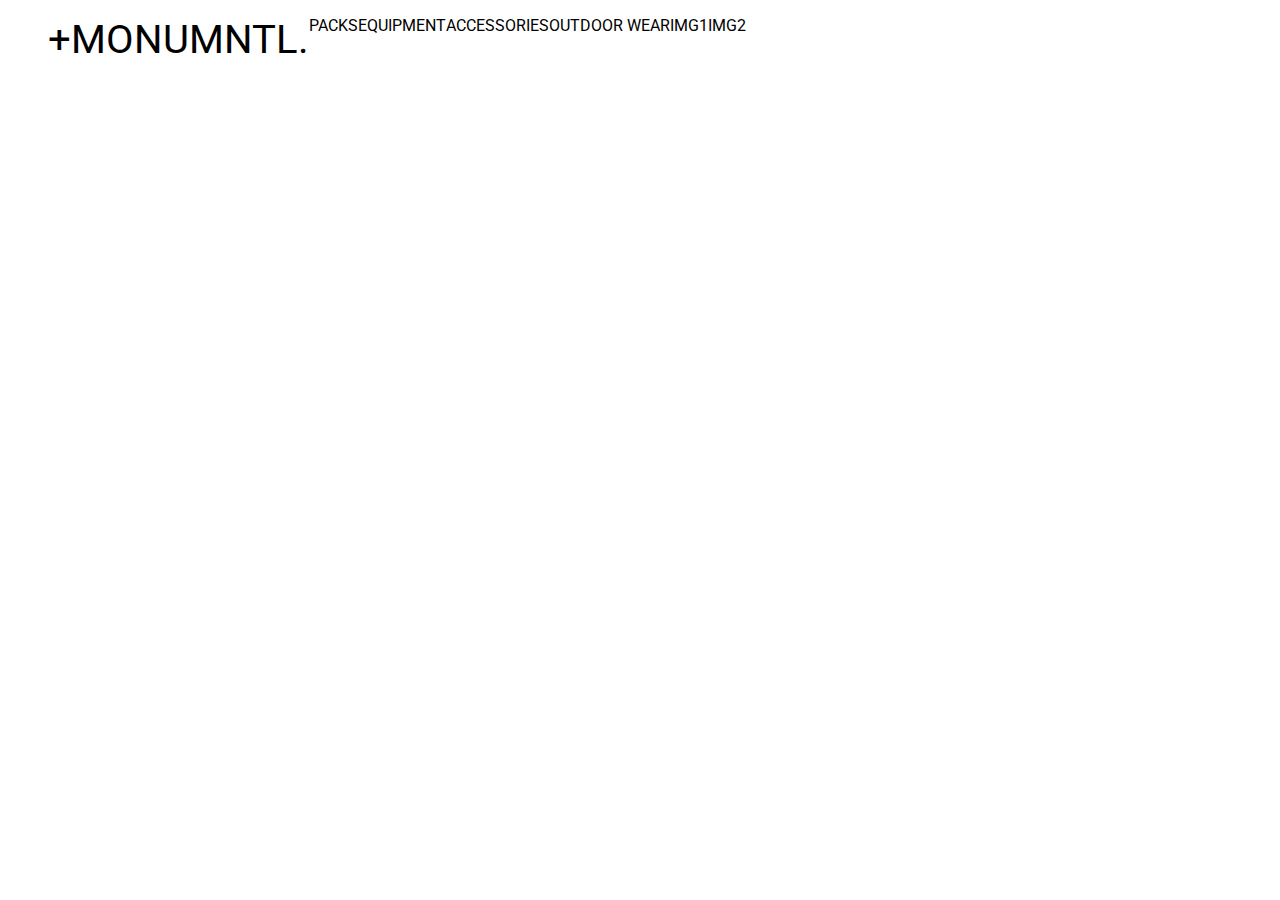
==== flexboxsite/index.html @ 7b801fb9 "flexbox and grid lessons done" ====
<!DOCTYPE html>
<html>

<head>
    <meta charset="utf-8" />
    <meta http-equiv="X-UA-Compatible" content="IE=edge">
    <title>Page Title</title>
    <meta name="viewport" content="width=device-width, initial-scale=1">
    <link rel="stylesheet" type="text/css" media="screen" href="style.css" />
</head>

<body>
    <div class="top">
        <nav class="nav">
            <ul>
                <li class="logo">+MONUMNTL.</li>
                <li>PACKS</li>
                <li>EQUIPMENT</li>
                <li>ACCESSORIES</li>
                <li>OUTDOOR WEAR</li>
                <li>IMG1</li>
                <li>IMG2</li>
            </ul>
        </nav>
    </div>
    <div class="middle">
        <div class="jingle"> </div>

        <div class="explore"> </div>
    </div>
    <div class="bottom">
        <div class="ad"></div>
    </div>
</body>

</html>
---- flexboxsite/style.css ----
@import url('https://fonts.googleapis.com/css?family=Roboto');

body {
    font-family: 'Roboto', sans-serif;
}

.top{
width: 100%;
}

.nav {
    width: 100%;
}

.nav ul {
    display: flex;
    list-style: none;
}

.nav ul li {
    justify-content: center;
    flex-flow: row;
}

.logo {
font-size: 2.5rem;
}

.middle {
    
}

.jingle {

}

.explore {

}

.bottom {

}

.ad {

}
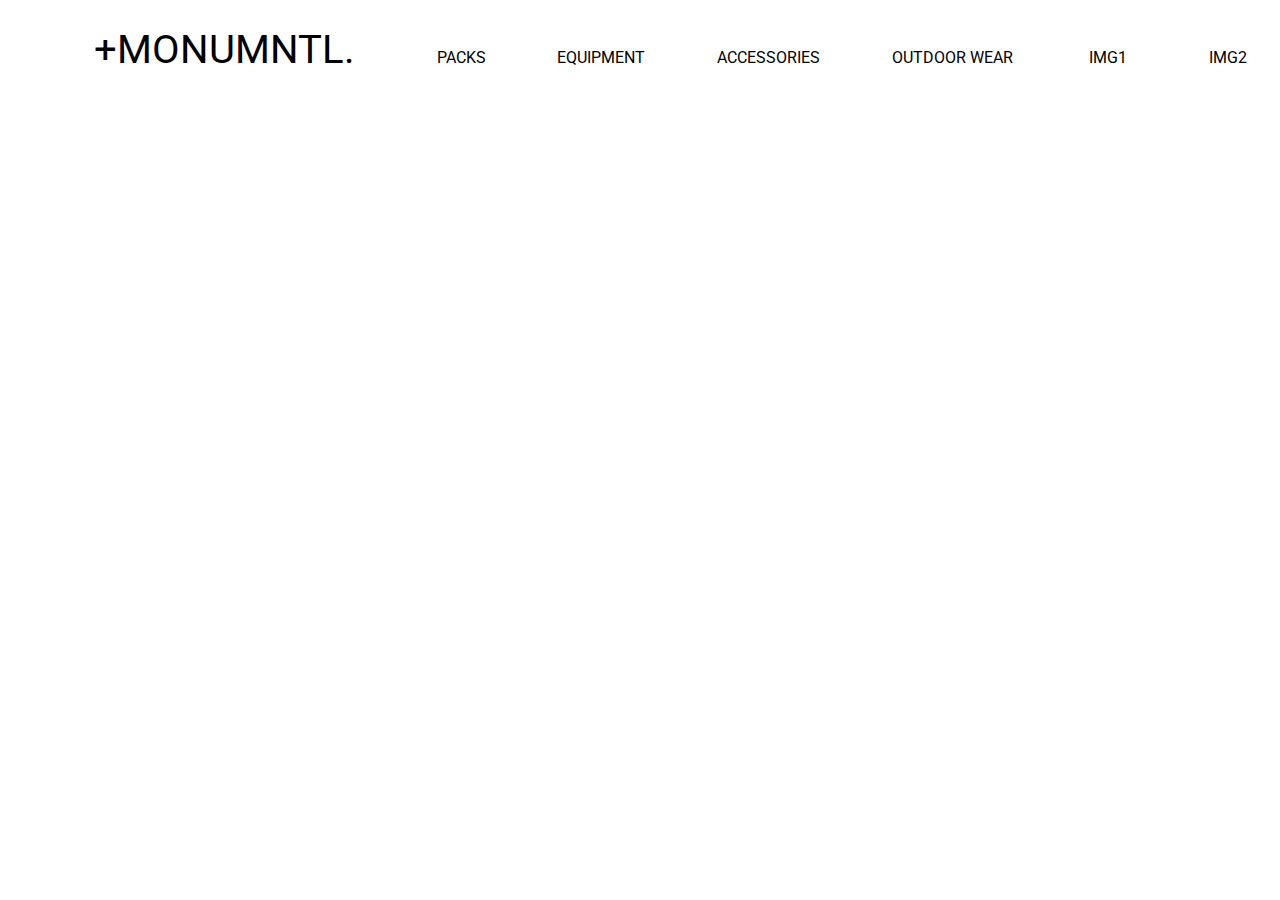
==== commit faf0acdb: "ubuntu webdev first commit" ====
--- a/flexboxsite/index.html
+++ b/flexboxsite/index.html
@@ -1,36 +1,36 @@
-<!DOCTYPE html>
-<html>
-
-<head>
-    <meta charset="utf-8" />
-    <meta http-equiv="X-UA-Compatible" content="IE=edge">
-    <title>Page Title</title>
-    <meta name="viewport" content="width=device-width, initial-scale=1">
-    <link rel="stylesheet" type="text/css" media="screen" href="style.css" />
-</head>
-
-<body>
-    <div class="top">
-        <nav class="nav">
-            <ul>
-                <li class="logo">+MONUMNTL.</li>
-                <li>PACKS</li>
-                <li>EQUIPMENT</li>
-                <li>ACCESSORIES</li>
-                <li>OUTDOOR WEAR</li>
-                <li>IMG1</li>
-                <li>IMG2</li>
-            </ul>
-        </nav>
-    </div>
-    <div class="middle">
-        <div class="jingle"> </div>
-
-        <div class="explore"> </div>
-    </div>
-    <div class="bottom">
-        <div class="ad"></div>
-    </div>
-</body>
-
+<!DOCTYPE html>
+<html>
+
+<head>
+    <meta charset="utf-8" />
+    <meta http-equiv="X-UA-Compatible" content="IE=edge">
+    <title>Page Title</title>
+    <meta name="viewport" content="width=device-width, initial-scale=1">
+    <link rel="stylesheet" type="text/css" media="screen" href="style.css" />
+</head>
+
+<body>
+    <div class="top">
+        <nav class="nav">
+            <ul>
+                <li class="logo">+MONUMNTL.</li>
+                <li>PACKS</li>
+                <li>EQUIPMENT</li>
+                <li>ACCESSORIES</li>
+                <li>OUTDOOR WEAR</li>
+                <li>IMG1</li>
+                <li>IMG2</li>
+            </ul>
+        </nav>
+    </div>
+    <div class="middle">
+        <div class="jingle"> </div>
+
+        <div class="explore"> </div>
+    </div>
+    <div class="bottom">
+        <div class="ad"></div>
+    </div>
+</body>
+
 </html>--- a/flexboxsite/style.css
+++ b/flexboxsite/style.css
@@ -1,47 +1,60 @@
-@import url('https://fonts.googleapis.com/css?family=Roboto');
-
-body {
-    font-family: 'Roboto', sans-serif;
-}
-
-.top{
-width: 100%;
-}
-
-.nav {
-    width: 100%;
-}
-
-.nav ul {
-    display: flex;
-    list-style: none;
-}
-
-.nav ul li {
-    justify-content: center;
-    flex-flow: row;
-}
-
-.logo {
-font-size: 2.5rem;
-}
-
-.middle {
-    
-}
-
-.jingle {
-
-}
-
-.explore {
-
-}
-
-.bottom {
-
-}
-
-.ad {
-
+@import url('https://fonts.googleapis.com/css?family=Roboto');
+
+body {
+    font-family: 'Roboto', sans-serif;
+}
+
+.top{
+width: 100vw;
+}
+
+.nav {
+    width: 100vw;
+}
+
+.nav ul {
+    display: flex;
+    list-style: none;
+    align-items: baseline;
+    justify-content: space-around;
+}
+
+.nav ul li {
+
+}
+.nav ul :nth-child(1) {
+    padding: 10px;
+}
+
+.nav ul :nth-child(6) {
+padding: 5px;
+}
+
+.nav ul :nth-child(7) {
+    padding: 5px;
+}
+
+
+.logo {
+font-size: 2.5rem;
+}
+
+.middle {
+    
+}
+
+.jingle {
+
+}
+
+.explore {
+
+}
+
+.bottom {
+
+}
+
+.ad {
+
 }